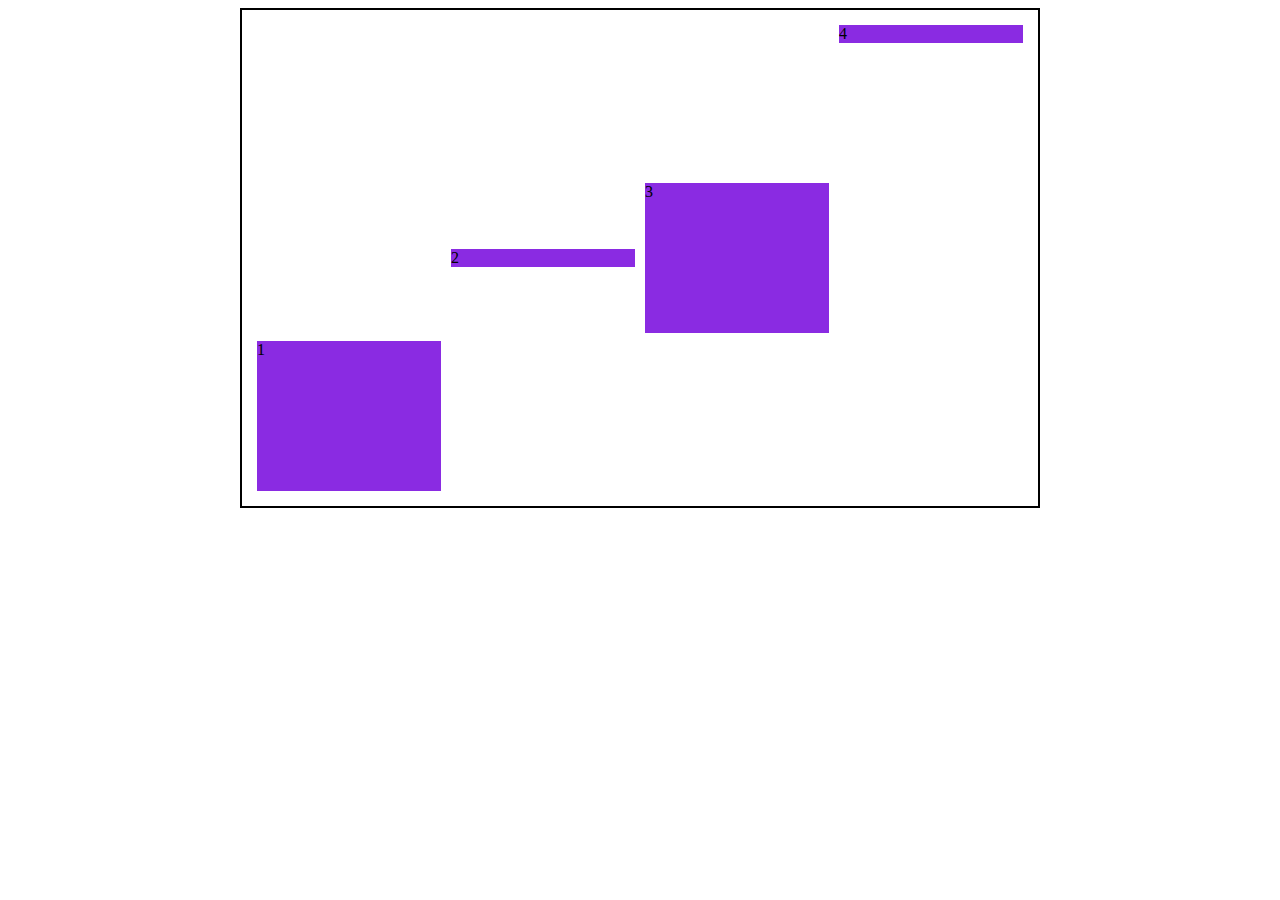
==== css/css flexbox/index.html @ 7907db80 "belajar css flexbox" ====
<!DOCTYPE html>
<html lang="en">
  <head>
    <meta charset="UTF-8" />
    <meta name="viewport" content="width=device-width, initial-scale=1.0" />
    <title>Belajar css flexbox</title>
    <link rel="stylesheet" href="style.css" />
  </head>
  <body>
    <div class="container">
      <div class="satu">1</div>
      <div class="dua">2</div>
      <div class="tiga">3</div>
      <div class="empat">4</div>
    </div>
  </body>
</html>
---- css/css flexbox/style.css ----
.container {
  display: flex;
  width: 800px;
  height: 500px;
  border: 2px solid black;
  margin: auto;
  padding: 10px;
  box-sizing: border-box;
  /* justify-content: space-between; */
  /* align-items: stretch; */
  flex-wrap: wrap;
  /* align-content: space-around; */
}

.container div {
  /* width: 150px; */
  /* height: 150px; */
  background-color: blueviolet;
  margin: 5px;
  flex: 1;
}

.container div.satu {
  align-self: flex-end;
  height: 150px;
}

.container div.dua {
  align-self: center;
  /* height: 150px; */
}

.container div.tiga {
  align-self: center;
  height: 150px;
}

.container div.empat {
  align-self: flex-start;
}
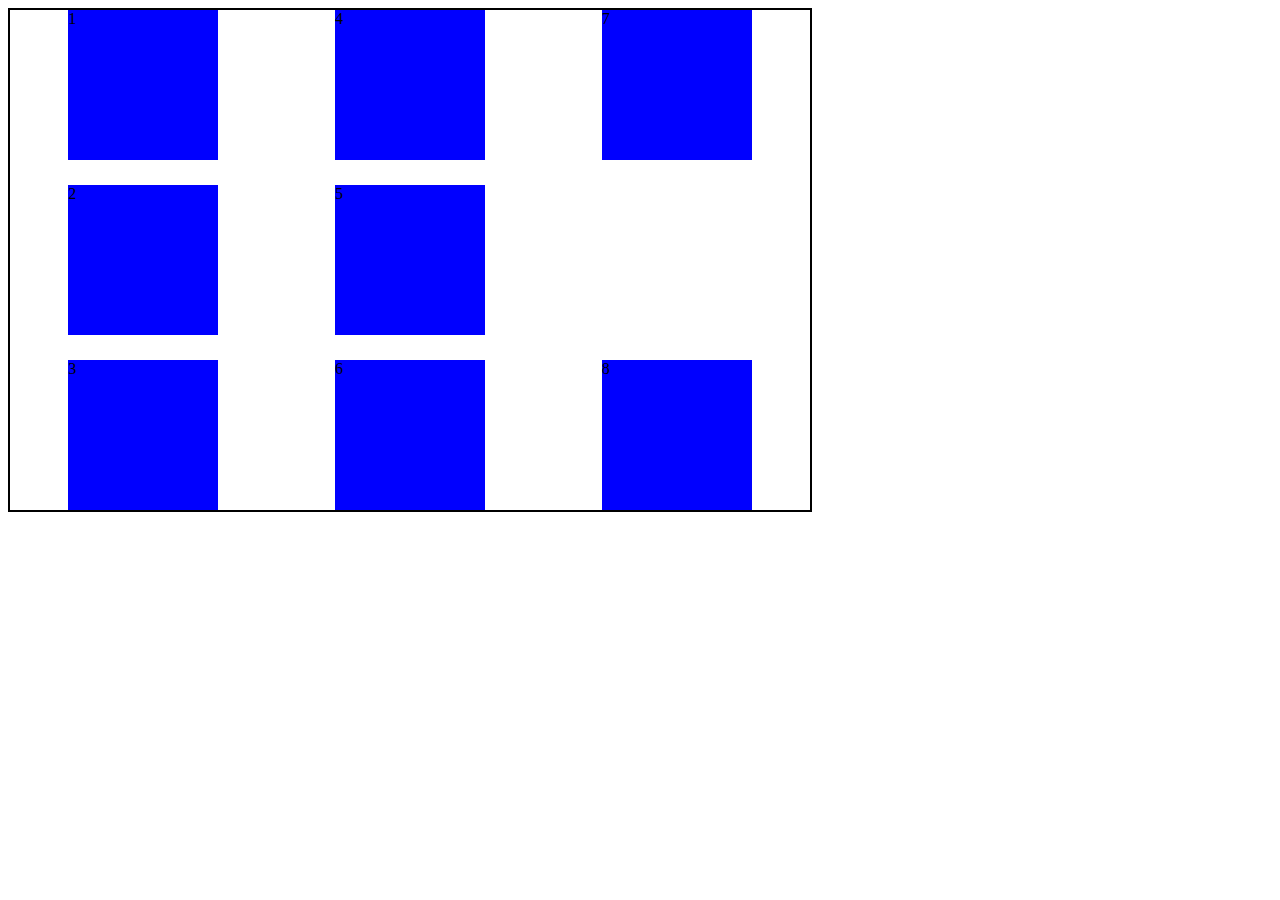
==== commit 2d812c39: "mengubah file index.html dan style.css" ====
--- a/css/css flexbox/index.html
+++ b/css/css flexbox/index.html
@@ -12,6 +12,10 @@
       <div class="dua">2</div>
       <div class="tiga">3</div>
       <div class="empat">4</div>
+      <div class="satu">5</div>
+      <div class="dua">6</div>
+      <div class="tiga">7</div>
+      <div class="empat">8</div>
     </div>
   </body>
 </html>
--- a/css/css flexbox/style.css
+++ b/css/css flexbox/style.css
@@ -3,38 +3,15 @@
   width: 800px;
   height: 500px;
   border: 2px solid black;
-  margin: auto;
-  padding: 10px;
-  box-sizing: border-box;
-  /* justify-content: space-between; */
-  /* align-items: stretch; */
+  flex-direction: column;
+  justify-content: space-between;
+  align-items: center;
+  align-content: space-around;
   flex-wrap: wrap;
-  /* align-content: space-around; */
 }
 
 .container div {
-  /* width: 150px; */
-  /* height: 150px; */
-  background-color: blueviolet;
-  margin: 5px;
-  flex: 1;
+  width: 150px;
+  height: 150px;
+  background-color: blue;
 }
-
-.container div.satu {
-  align-self: flex-end;
-  height: 150px;
-}
-
-.container div.dua {
-  align-self: center;
-  /* height: 150px; */
-}
-
-.container div.tiga {
-  align-self: center;
-  height: 150px;
-}
-
-.container div.empat {
-  align-self: flex-start;
-}
